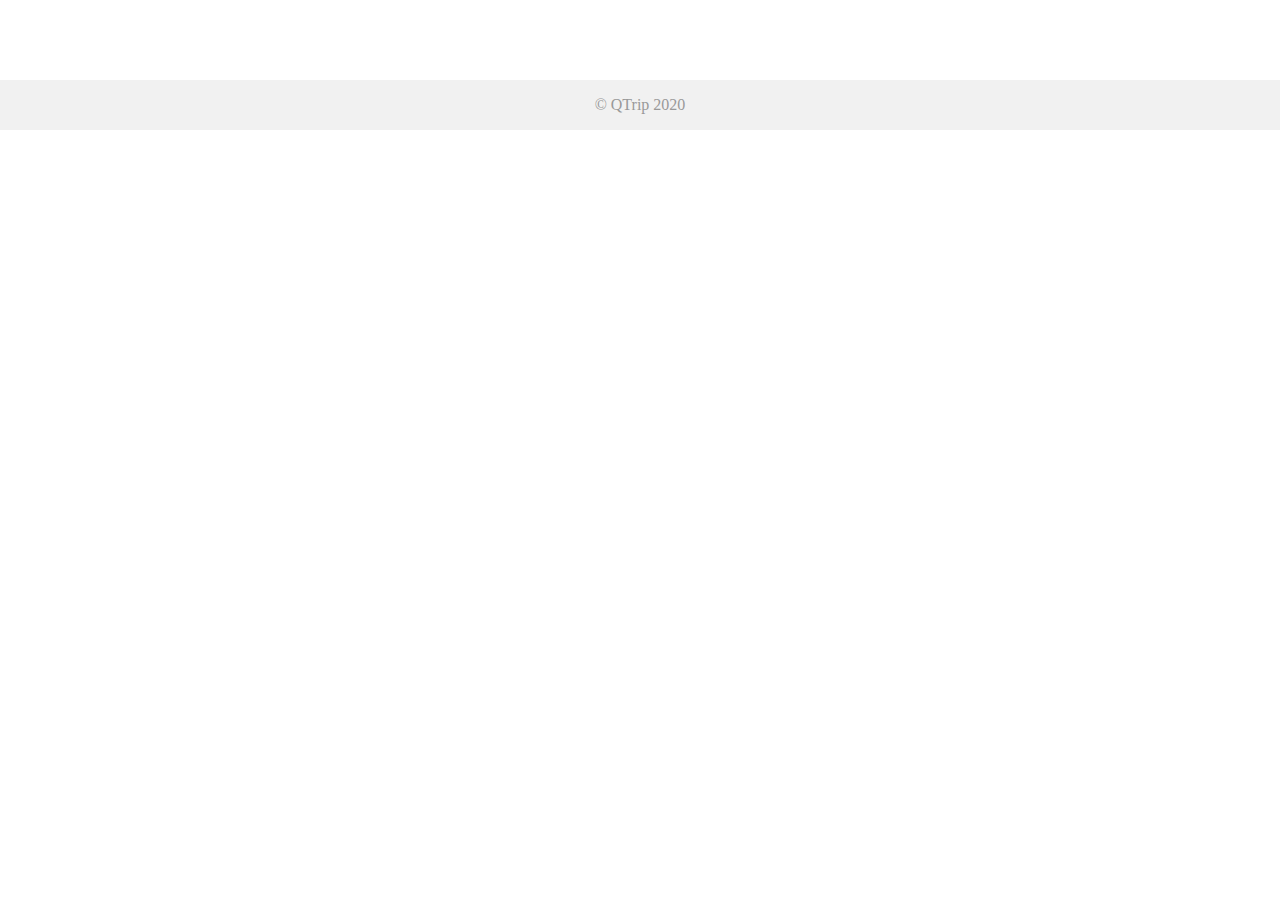
==== me_qtripstatic_module_layout_stub-master/pages/adventures/index.html @ bf7fb96f "FE1 qtrip static code uploaded" ====
<!DOCTYPE html>
<html lang="en">

<head>
  <meta charset="UTF-8" />
  <meta name="viewport" content="width=device-width, initial-scale=1.0" />
  <title>QTrip Adventures</title>
  <link rel="stylesheet" href="../../css/styles.css" />
  <link href="https://cdn.jsdelivr.net/npm/bootstrap@5.0.2/dist/css/bootstrap.min.css" rel="stylesheet" integrity="sha384-EVSTQN3/azprG1Anm3QDgpJLIm9Nao0Yz1ztcQTwFspd3yD65VohhpuuCOmLASjC" crossorigin="anonymous">
</head>

<body>
  <!-- TODO: MODULE_ADVENTURES_GRID -->
  <!-- 1. Copy navigation bar HTML from Landing page document -->

  <div class="container">
    <div class="content">
      <!-- TODO: MODULE_ADVENTURES_GRID -->
      <!-- 1. Create the grid of adventures by adding child elements as required. -->
    </div>
  </div>

  <footer>
    <div class="container">© QTrip 2020</div>
  </footer>
  
  <script
    src="https://cdn.jsdelivr.net/npm/bootstrap@5.0.2/dist/js/bootstrap.bundle.min.js"
    integrity="sha384-MrcW6ZMFYlzcLA8Nl+NtUVF0sA7MsXsP1UyJoMp4YLEuNSfAP+JcXn/tWtIaxVXM"
    crossorigin="anonymous"
  ></script>
</body>

</html>
---- me_qtripstatic_module_layout_stub-master/css/styles.css ----
* {
  margin: 0px;
  padding: 0px;
}
html,
body {
  position: relative;
}

body {
  overflow-y: auto;
  min-height: 100vh;
}
textarea:focus,
input:focus {
  outline: none;
}
a {
  color: inherit !important;
  text-decoration: none !important;
}
footer {
  background: #f1f1f1;
  width: 100%;
  padding: 16px 0px;
  color: #999;
  vertical-align: bottom;
  margin-top: 40px;
  text-align: center;
  /* width: 100%; */
  /* height: 2.5rem;   */
}

.banner {
  height: 500px;
  width: 100%;
  background: #999;
  margin: 20px 0px;
}

.content {
  padding: 20px 0px;
  /* display: flex; */
  /* flex-wrap: wrap; */
}

/* ================================== */
/* Layout page CSS */
/* ================================== */

.tile {
  /* TODO: MODULE_CARDS */
  /* 1. Fill in the required properties. */
}
.tile img {
  /* TODO: MODULE_CARDS */
  /* 1. Fill in the required properties. */
}
.tile img:hover {
  /* TODO: MODULE_CARDS */
  /* 1. Fill in the required properties. */
}

/* Hint: Notice the position:absolute and z-index properties. */
/* Think about how those in relation to the existing "tile" classes. */
.tile-text {
  position: absolute;
  z-index: 1;
  text-transform: uppercase;
  letter-spacing: 2px;
}

.hero-image {
  /* Use "linear-gradient" to add a darken background effect to the image (photographer.jpg). This will make the text easier to read */
  background-image: linear-gradient(rgba(0, 0, 0, 0.5), rgba(0, 0, 0, 0.5)),
    url("/assets/hero.jpg");

  /* TODO: MODULE_LAYOUT */
  /* 1. Set a specific height. */
  /* 2. Position and center the image to scale nicely on all screens. */
}

.hero-subheading {
  font-size: 24px;
  font-weight: 100;
}
.hero-input {
  width: 80%;
  height: 50px;
  padding: 16px;
  border-radius: 8px;
  border: none;
}

.nav-link {
  margin-right: 36px;
}

/* ================================== */
/* Adventures grid page CSS */
/* ================================== */

.adventure-card {
  /* TODO: MODULE_ADVENTURES_GRID */
  /* 1. Fill in the required properties. */
}
.adventure-card img {
  /* TODO: MODULE_ADVENTURES_GRID */
  /* 1. Fill in the required properties. */
}
.adventure-card img:hover {
  /* TODO: MODULE_ADVENTURES_GRID */
  /* 1. Fill in the required properties. */
}

/* ================================== */
/* Adventure details page CSS */
/* ================================== */

.adventure-detail-card {
  /* TODO: MODULE_ADVENTURE_DETAILS */
  /* 1. Fill in the required properties. */

}

.adventure-card-image {
  /* TODO: MODULE_ADVENTURE_DETAILS */
  /* 1. Fill in the required properties. */
}
.adventure-card-image:hover {
  /* TODO: MODULE_ADVENTURE_DETAILS */
  /* 1. Fill in the required properties. */
}
.experience-content ul li {
  margin-left: 16px;
  padding: 0;
}

@media only screen and (min-width: 768px) {
  /* For desktops phones: */
  #reservation {
    width: 400px;
    position: fixed;
  }
}
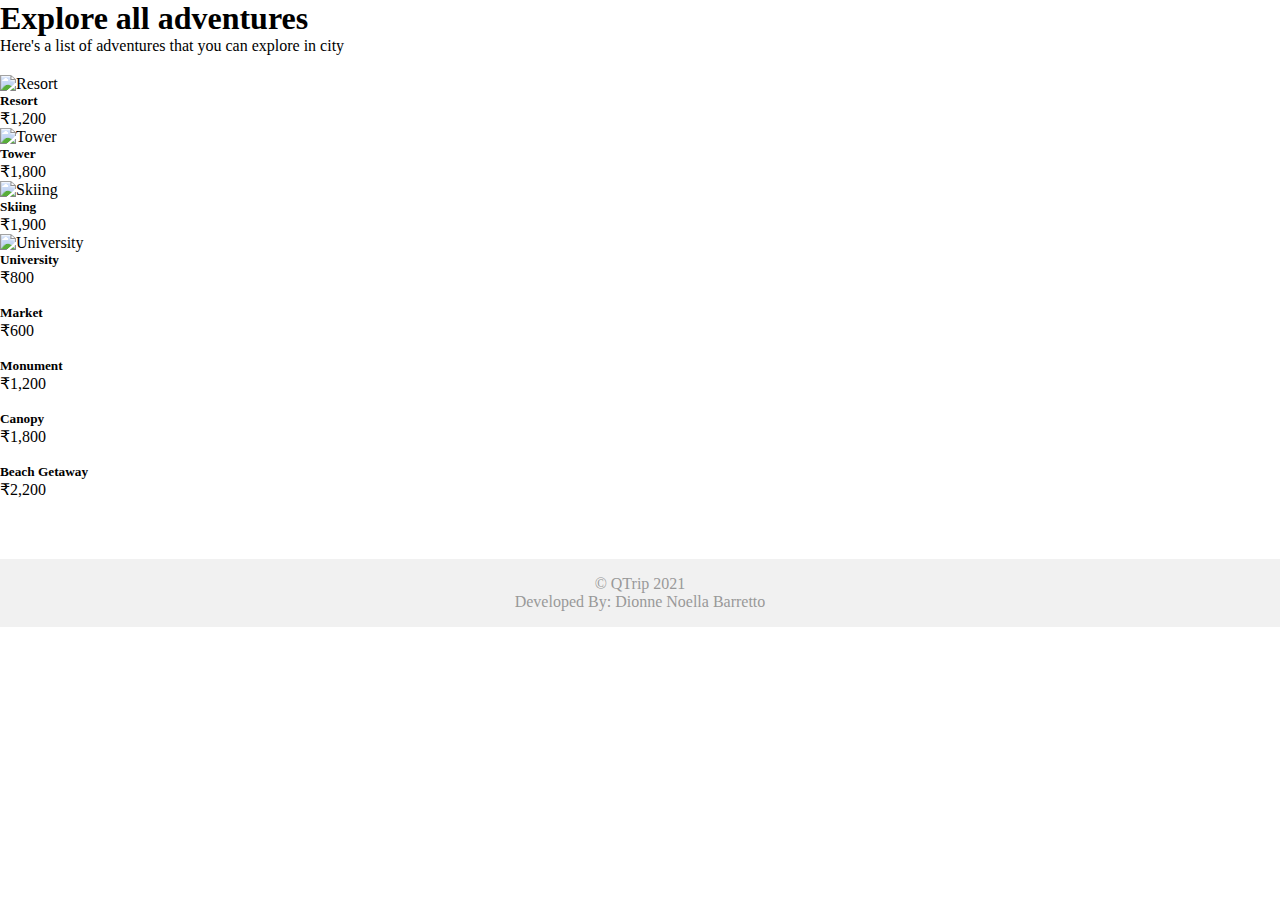
==== commit 8d80310b: "Update index.html" ====
--- a/me_qtripstatic_module_layout_stub-master/pages/adventures/index.html
+++ b/me_qtripstatic_module_layout_stub-master/pages/adventures/index.html
@@ -1,34 +1,131 @@
+
 <!DOCTYPE html>
 <html lang="en">
-
-<head>
-  <meta charset="UTF-8" />
-  <meta name="viewport" content="width=device-width, initial-scale=1.0" />
-  <title>QTrip Adventures</title>
-  <link rel="stylesheet" href="../../css/styles.css" />
-  <link href="https://cdn.jsdelivr.net/npm/bootstrap@5.0.2/dist/css/bootstrap.min.css" rel="stylesheet" integrity="sha384-EVSTQN3/azprG1Anm3QDgpJLIm9Nao0Yz1ztcQTwFspd3yD65VohhpuuCOmLASjC" crossorigin="anonymous">
-</head>
-
-<body>
-  <!-- TODO: MODULE_ADVENTURES_GRID -->
-  <!-- 1. Copy navigation bar HTML from Landing page document -->
-
+  <head>
+    <meta charset="UTF-8" />
+    <meta name="viewport" content="width=device-width, initial-scale=1.0" />
+    <title>QTrip Adventures</title>
+    <link
+      href="https://cdn.jsdelivr.net/npm/bootstrap@5.1.3/dist/css/bootstrap.min.css"
+      rel="stylesheet"
+      integrity="sha384-1BmE4kWBq78iYhFldvKuhfTAU6auU8tT94WrHftjDbrCEXSU1oBoqyl2QvZ6jIW3"
+      crossorigin="anonymous"
+    />
+    <link rel="stylesheet" href="../../css/styles.css" />
+  </head>
   <div class="container">
+    <h1>Explore all adventures</h1>
+    <p>Here's a list of adventures that you can explore in city</p>
     <div class="content">
       <!-- TODO: MODULE_ADVENTURES_GRID -->
       <!-- 1. Create the grid of adventures by adding child elements as required. -->
+      <div class="row">
+        <div class="col-6 col-lg-3 mb-4">
+          <a href="/pages/adventures/resort/index.html">
+            <div class="adventure-card card">
+              <img src="/assets/adventures/resort.jpg" alt="Resort" class="card-img-top">
+              <div class="card-body text-center d-md-flex justify-content-between">
+                <h5 class="card-title">Resort</h5>
+                <p class="card-text">₹1,200</p>
+              </div>
+            </div>
+          </a>
+        </div>
+        <div class="col-6 col-lg-3 mb-4">
+          <a href="/pages/adventures/resort/index.html">
+            <div class="adventure-card card">
+              <img src="/assets/adventures/tower.jpg" alt="Tower" class="card-img-top">
+              <div class="card-body text-center d-md-flex justify-content-between">
+                <h5 class="card-title">Tower</h5>
+                <p class="card-text">₹1,800</p>
+              </div>
+            </div>
+          </a>
+        </div>
+        <div class="col-6 col-lg-3 mb-4">
+          <a href="/pages/adventures/resort/index.html">
+            <div class="adventure-card card">
+              <img src="/assets/adventures/mount.jpg" alt="Skiing" class="card-img-top">
+              <div class="card-body text-center d-md-flex justify-content-between">
+                <h5 class="card-title">Skiing</h5>
+                <p class="card-text">₹1,900</p>
+              </div>
+            </div>
+          </a>
+        </div>
+        <div class="col-6 col-lg-3 mb-4">
+          <a href="/pages/adventures/resort/index.html">
+            <div class="adventure-card card">
+              <img src="/assets/adventures/university.jpg" alt="University" class="card-img-top">
+              <div class="card-body text-center d-md-flex justify-content-between">
+                <h5 class="card-title">University</h5>
+                <p class="card-text">₹800</p>
+              </div>
+            </div>
+          </a>
+        </div>
+        <div class="col-6 col-lg-3 mb-4">
+          <a href="/pages/adventures/resort/index.html">
+            <div class="adventure-card card">
+              <img src="/assets/adventures/market.jpg" alt="" class="card-img-top">
+              <div class="card-body text-center d-md-flex justify-content-between">
+                <h5 class="card-title">Market</h5>
+                <p class="card-text">₹600</p>
+              </div>
+            </div>
+          </a>
+        </div>
+        <div class="col-6 col-lg-3 mb-4">
+          <a href="/pages/adventures/resort/index.html">
+            <div class="adventure-card card">
+              <img src="/assets/adventures/church.jpg" alt="" class="card-img-top">
+              <div class="card-body text-center d-md-flex justify-content-between">
+                <h5 class="card-title">Monument</h5>
+                <p class="card-text">₹1,200</p>
+              </div>
+            </div>
+          </a>
+        </div>
+        <div class="col-6 col-lg-3 mb-4">
+          <a href="/pages/adventures/resort/index.html">
+            <div class="adventure-card card">
+              <img src="/assets/adventures/canopy.jpg" alt="" class="card-img-top">
+              <div class="card-body text-center d-md-flex justify-content-between">
+                <h5 class="card-title">Canopy</h5>
+                <p class="card-text">₹1,800</p>
+              </div>
+            </div>
+          </a>
+        </div>
+        <div class="col-6 col-lg-3 mb-4">
+          <a href="/pages/adventures/resort/index.html">
+            <div class="adventure-card card">
+              <img src="/assets/adventures/beachside.jpg" alt="" class="card-img-top">
+              <div class="card-body text-center d-md-flex justify-content-between">
+                <h5 class="card-title">Beach Getaway</h5>
+                <p class="card-text">₹2,200</p>
+              </div>
+            </div>
+          </a>
+        </div>
+      </div>
     </div>
   </div>
-
-  <footer>
-    <div class="container">© QTrip 2020</div>
-  </footer>
-  
-  <script
-    src="https://cdn.jsdelivr.net/npm/bootstrap@5.0.2/dist/js/bootstrap.bundle.min.js"
-    integrity="sha384-MrcW6ZMFYlzcLA8Nl+NtUVF0sA7MsXsP1UyJoMp4YLEuNSfAP+JcXn/tWtIaxVXM"
-    crossorigin="anonymous"
-  ></script>
-</body>
-
+ 
+  <!--Container-->
+    <!-- copied over the footer from the landing page -->
+    <footer>
+      <div class="container">© QTrip 2021 
+      <div class="developer-author">
+        Developed By: 
+        <a href="https://dionnenoellabarretto.github.io/" tager="_blank"
+          >Dionne Noella Barretto</a
+        ></div></div>
+    </footer>
+    <script
+      src="https://cdn.jsdelivr.net/npm/bootstrap@5.0.2/dist/js/bootstrap.bundle.min.js"
+      integrity="sha384-MrcW6ZMFYlzcLA8Nl+NtUVF0sA7MsXsP1UyJoMp4YLEuNSfAP+JcXn/tWtIaxVXM"
+      crossorigin="anonymous"
+    ></script>
+  </body>
 </html>
--- a/me_qtripstatic_module_layout_stub-master/css/styles.css
+++ b/me_qtripstatic_module_layout_stub-master/css/styles.css
@@ -6,7 +6,6 @@
 body {
   position: relative;
 }
-
 body {
   overflow-y: auto;
   min-height: 100vh;
@@ -19,127 +18,192 @@
   color: inherit !important;
   text-decoration: none !important;
 }
+p>a{
+  color: orange !important;
+}
 footer {
   background: #f1f1f1;
   width: 100%;
-  padding: 16px 0px;
+  padding: 1rem 0rem;
   color: #999;
   vertical-align: bottom;
   margin-top: 40px;
-  text-align: center;
-  /* width: 100%; */
-  /* height: 2.5rem;   */
-}
-
+  text-align: center; 
+  /* background-color: rgb(156, 197, 183); */
+}
+.developer-author:hover{
+font-size: larger;
+color: rgb(81, 32, 214);
+text-decoration: underline;
+cursor: pointer;
+}
 .banner {
   height: 500px;
   width: 100%;
   background: #999;
   margin: 20px 0px;
 }
-
 .content {
+  /* display: flex; 
+  flex-wrap: wrap; */
   padding: 20px 0px;
-  /* display: flex; */
-  /* flex-wrap: wrap; */
-}
-
+}
+.row.display-flex{
+  display: flex;
+  flex-wrap: wrap;
+}
+.row.display-flex > [class*='col-']{
+  display: flex;
+  flex-direction: column;
+  align-self: flex-start;
+}
 /* ================================== */
 /* Layout page CSS */
 /* ================================== */
-
 .tile {
   /* TODO: MODULE_CARDS */
   /* 1. Fill in the required properties. */
+  position: relative;
+  height: 100%;
+  border-radius: 1rem;
 }
 .tile img {
+  
   /* TODO: MODULE_CARDS */
   /* 1. Fill in the required properties. */
+  object-fit: cover;
+  width: 100%;
+  height: 100%;
+  transition: all 0.4s;
+  border-radius: 7px;
 }
 .tile img:hover {
   /* TODO: MODULE_CARDS */
   /* 1. Fill in the required properties. */
-}
-
+  filter: brightness(50%);
+  transform: scale(1.1);
+} 
+.tile-text>h5, .tile-text>p{
+  font-size: 1.3rem;
+  font-weight: 800;
+  text-transform: uppercase;
+  letter-spacing: 1.5px;
+} 
 /* Hint: Notice the position:absolute and z-index properties. */
-/* Think about how those in relation to the existing "tile" classes. */
-.tile-text {
+/* Think about how those in relation to the existing "tile" classes. 
+.tile-text */
+.tile-text{
   position: absolute;
   z-index: 1;
   text-transform: uppercase;
-  letter-spacing: 2px;
-}
-
+  font-size: 1rem;
+  text-align: center;
+  bottom: 0%;
+  left: 50%;
+  transform: translate(-50%, -0%);
+  letter-spacing: 1px;
+  color: #fff;
+}
 .hero-image {
   /* Use "linear-gradient" to add a darken background effect to the image (photographer.jpg). This will make the text easier to read */
-  background-image: linear-gradient(rgba(0, 0, 0, 0.5), rgba(0, 0, 0, 0.5)),
+  background-image: linear-gradient(rgba(0, 0, 0, 0.4), rgba(0, 0, 0, 0.5)),
     url("/assets/hero.jpg");
-
   /* TODO: MODULE_LAYOUT */
   /* 1. Set a specific height. */
-  /* 2. Position and center the image to scale nicely on all screens. */
-}
-
+  min-height: 50vh;
+  max-width: 100vw;
+  /*2. Position and center the image to scale nicely on all screens. */
+  background-position: center;
+  background-size: cover;
+  background-repeat: no-repeat;
+}
+.hero-heading {
+  font-size: 2rem;
+}
 .hero-subheading {
-  font-size: 24px;
+  font-size: 1.25rem;
   font-weight: 100;
+  padding: 0 1rem;
 }
 .hero-input {
   width: 80%;
   height: 50px;
-  padding: 16px;
+  padding: 0.5rem;
   border-radius: 8px;
   border: none;
 }
-
+.hero-input:focus {
+  outline: none;
+}
 .nav-link {
   margin-right: 36px;
 }
-
+/* navigation  
+.navbar{
+  background-color:rgb(26, 85, 85) !important;
+  color: ghostwhite;
+}
+.navbar .navbar-toggler {
+  border-color: white;
+} 
+.navbar .navbar-toggler:hover {
+  border-color: black;
+} 
+.navbar .navbar-toggler .navbar-toggler-icon {
+  background-image: url("data:image/svg+xml;charset=utf8,%3Csvg viewBox='0 0 32 32' xmlns='http://www.w3.org/2000/svg'%3E%3Cpath stroke='rgba(240, 243, 224, 0.9)' stroke-width='2' stroke-linecap='round' stroke-miterlimit='10' d='M4 8h24M4 16h24M4 24h24'/%3E%3C/svg%3E");
+} */
+.navbar .navbar-toggler .navbar-toggler-icon:hover {
+  background-image: url("data:image/svg+xml;charset=utf8,%3Csvg viewBox='0 0 32 32' xmlns='http://www.w3.org/2000/svg'%3E%3Cpath stroke='rgba(7, 11, 5, 0.93)' stroke-width='2' stroke-linecap='round' stroke-miterlimit='10' d='M4 8h24M4 16h24M4 24h24'/%3E%3C/svg%3E");
+}
 /* ================================== */
 /* Adventures grid page CSS */
 /* ================================== */
-
 .adventure-card {
   /* TODO: MODULE_ADVENTURES_GRID */
   /* 1. Fill in the required properties. */
+  border-radius: 8px;
 }
 .adventure-card img {
   /* TODO: MODULE_ADVENTURES_GRID */
   /* 1. Fill in the required properties. */
+  height: 20rem;
+  object-fit: cover;
+  transition: 0.2s all;
 }
 .adventure-card img:hover {
   /* TODO: MODULE_ADVENTURES_GRID */
   /* 1. Fill in the required properties. */
-}
-
+  filter: brightness(50%);
+}
 /* ================================== */
 /* Adventure details page CSS */
 /* ================================== */
-
 .adventure-detail-card {
   /* TODO: MODULE_ADVENTURE_DETAILS */
   /* 1. Fill in the required properties. */
-
-}
-
+  border: 1px solid #eee;
+  border-radius: 4px;
+  padding: 16px;
+}
 .adventure-card-image {
   /* TODO: MODULE_ADVENTURE_DETAILS */
   /* 1. Fill in the required properties. */
+  width: 100%;
+  height: 100%;
 }
 .adventure-card-image:hover {
   /* TODO: MODULE_ADVENTURE_DETAILS */
   /* 1. Fill in the required properties. */
+  filter: brightness(50%);
 }
 .experience-content ul li {
   margin-left: 16px;
   padding: 0;
 }
-
 @media only screen and (min-width: 768px) {
   /* For desktops phones: */
   #reservation {
-    width: 400px;
+    max-width: 350px;
     position: fixed;
   }
 }
